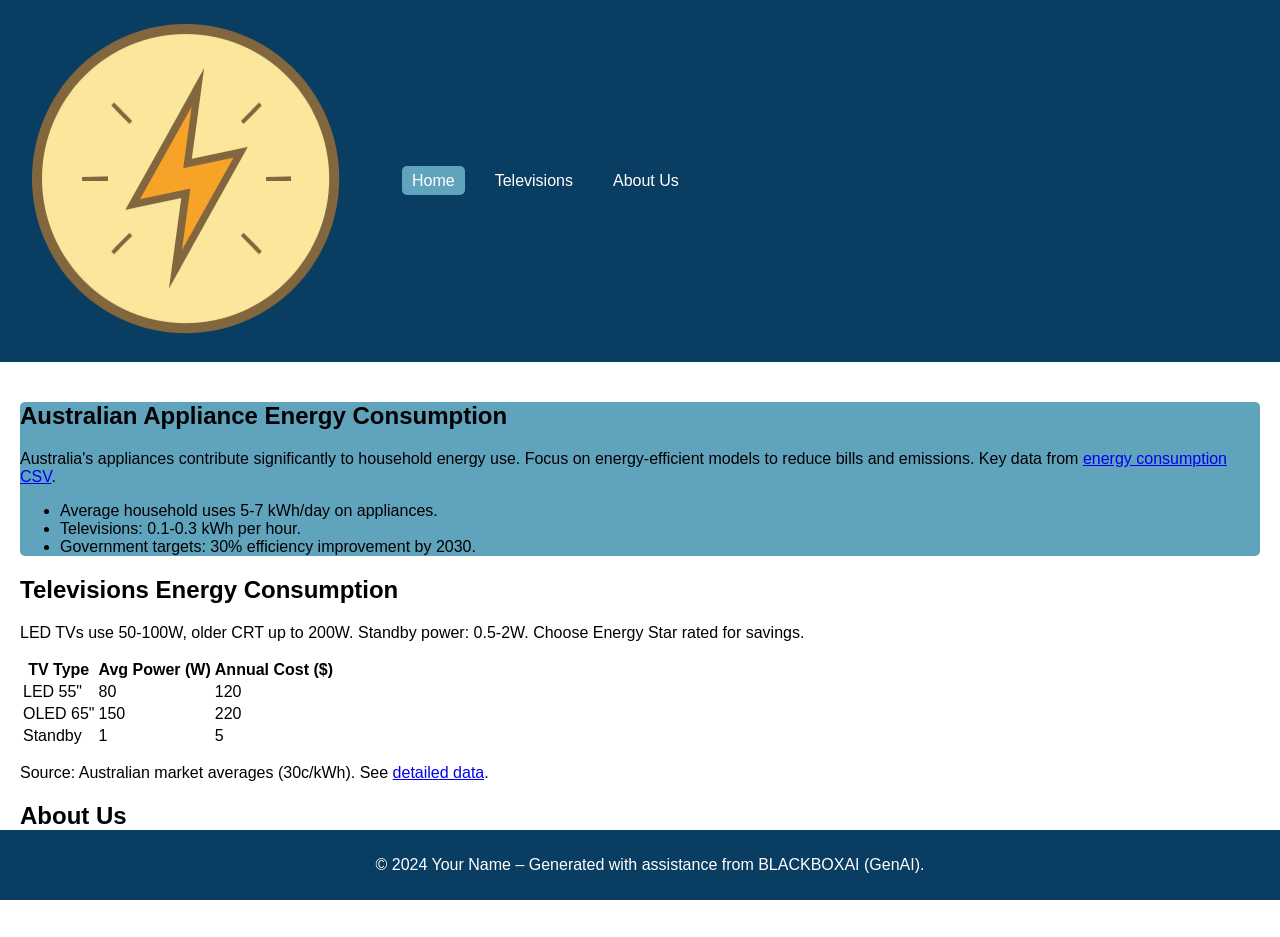
==== index.html @ 638a8707 "Add project files" ====
<!DOCTYPE html>
<html lang="en">
<head>
    <meta charset="UTF-8">
    <meta name="viewport" content="width=device-width, initial-scale=1.0">
    <title>Australian Appliance Energy Consumption</title>
    <link rel="stylesheet" href="css/styles.css">
</head>
<body>
    <header>
        <a href="#" id="logo-link" class="logo">
            <img src="images/PowerIcon.png" alt="Power Logo" id="power-logo">
        </a>
        <nav>
            <ul>
                <li><a href="#" data-page="home" class="nav-link active">Home</a></li>
                <li><a href="#" data-page="televisions" class="nav-link">Televisions</a></li>
                <li><a href="#" data-page="about" class="nav-link">About Us</a></li>
            </ul>
        </nav>
    </header>

    <main>
        <!-- Home Page -->
        <section id="home" class="page active">
            <h1>Australian Appliance Energy Consumption</h1>
            <p>Australia's appliances contribute significantly to household energy use. Focus on energy-efficient models to reduce bills and emissions. Key data from <a href="data/data.csv">energy consumption CSV</a>.</p>
            <ul>
                <li>Average household uses 5-7 kWh/day on appliances.</li>
                <li>Televisions: 0.1-0.3 kWh per hour.</li>
                <li>Government targets: 30% efficiency improvement by 2030.</li>
            </ul>
        </section>

        <!-- Televisions Page -->
        <section id="televisions" class="page">
            <h1>Televisions Energy Consumption</h1>
            <p>LED TVs use 50-100W, older CRT up to 200W. Standby power: 0.5-2W. Choose Energy Star rated for savings.</p>
            <table>
                <thead>
                    <tr><th>TV Type</th><th>Avg Power (W)</th><th>Annual Cost ($)</th></tr>
                </thead>
                <tbody>
                    <tr><td>LED 55"</td><td>80</td><td>120</td></tr>
                    <tr><td>OLED 65"</td><td>150</td><td>220</td></tr>
                    <tr><td>Standby</td><td>1</td><td>5</td></tr>
                </tbody>
            </table>
            <p>Source: Australian market averages (30c/kWh). See <a href="data/data.csv">detailed data</a>.</p>
        </section>

        <!-- About Us Page -->
        <section id="about" class="page">
            <h1>About Us</h1>
            <p>This site visualizes appliance energy data for Australian consumers. Built for COS30045 Data Visualization.</p>
            <p>Contact: data-viz@example.com</p>
        </section>
    </main>

    <footer>
        <p>&copy; 2024 Your Name – Generated with assistance from BLACKBOXAI (GenAI).</p>
    </footer>

    <script src="js/script.js"></script>
</body>
</html>
---- css/styles.css ----
body {
  margin: 0;
  font-family: Arial, sans-serif;
}

/* Header */
header {
  display: flex;
  align-items: center;
  background-color: #0a3d62;
  padding: 10px 20px;
}

/* Logo */
.logo {
  color: white;
  font-weight: bold;
  cursor: pointer;
}

/* Navigation */
nav ul {
  list-style: none;
  display: flex;
  margin-left: auto;
}

nav li {
  margin: 0 10px;
}

nav a {
  text-decoration: none;
  color: white;
  padding: 6px 10px;
}

/* Hover feedback */
nav a:hover {
  background-color: #3c6382;
  border-radius: 5px;
}

/* Active page */
.active {
  background-color: #60a3bc;
  border-radius: 5px;
}

/* Content */
main {
  padding: 20px;
}

/* Footer */
footer {
  text-align: center;
  background-color: #0a3d62;
  color: white;
  padding: 10px;
  position: fixed;
  bottom: 0;
  width: 100%;
}
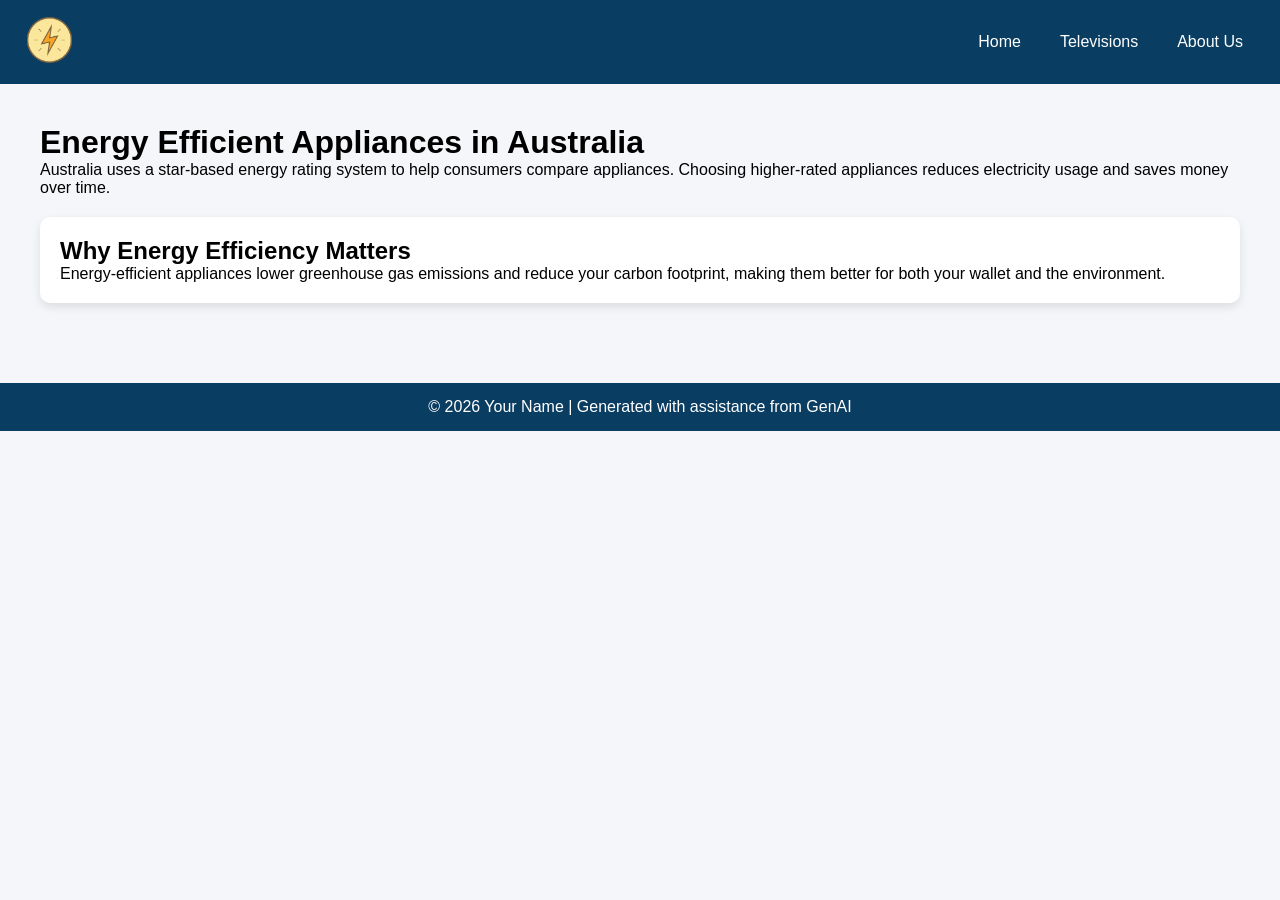
==== commit d5b1bf3c: "Add project files" ====
--- a/index.html
+++ b/index.html
@@ -1,66 +1,49 @@
 <!DOCTYPE html>
 <html lang="en">
 <head>
-    <meta charset="UTF-8">
-    <meta name="viewport" content="width=device-width, initial-scale=1.0">
-    <title>Australian Appliance Energy Consumption</title>
-    <link rel="stylesheet" href="css/styles.css">
+  <meta charset="UTF-8">
+  <meta name="viewport" content="width=device-width, initial-scale=1.0">
+  <title>Home | Energy Appliances</title>
+  <link rel="stylesheet" href="css/styles.css">
+  <script src="script.js" defer></script>
 </head>
+
 <body>
-    <header>
-        <a href="#" id="logo-link" class="logo">
-            <img src="images/PowerIcon.png" alt="Power Logo" id="power-logo">
-        </a>
-        <nav>
-            <ul>
-                <li><a href="#" data-page="home" class="nav-link active">Home</a></li>
-                <li><a href="#" data-page="televisions" class="nav-link">Televisions</a></li>
-                <li><a href="#" data-page="about" class="nav-link">About Us</a></li>
-            </ul>
-        </nav>
-    </header>
 
-    <main>
-        <!-- Home Page -->
-        <section id="home" class="page active">
-            <h1>Australian Appliance Energy Consumption</h1>
-            <p>Australia's appliances contribute significantly to household energy use. Focus on energy-efficient models to reduce bills and emissions. Key data from <a href="data/data.csv">energy consumption CSV</a>.</p>
-            <ul>
-                <li>Average household uses 5-7 kWh/day on appliances.</li>
-                <li>Televisions: 0.1-0.3 kWh per hour.</li>
-                <li>Government targets: 30% efficiency improvement by 2030.</li>
-            </ul>
-        </section>
+<header class="header">
+  <div class="logo" onclick="goHome()" title="Go to Home">
+    <img src="images/PowerIcon.png" alt="Power Logo">
+  </div>
 
-        <!-- Televisions Page -->
-        <section id="televisions" class="page">
-            <h1>Televisions Energy Consumption</h1>
-            <p>LED TVs use 50-100W, older CRT up to 200W. Standby power: 0.5-2W. Choose Energy Star rated for savings.</p>
-            <table>
-                <thead>
-                    <tr><th>TV Type</th><th>Avg Power (W)</th><th>Annual Cost ($)</th></tr>
-                </thead>
-                <tbody>
-                    <tr><td>LED 55"</td><td>80</td><td>120</td></tr>
-                    <tr><td>OLED 65"</td><td>150</td><td>220</td></tr>
-                    <tr><td>Standby</td><td>1</td><td>5</td></tr>
-                </tbody>
-            </table>
-            <p>Source: Australian market averages (30c/kWh). See <a href="data/data.csv">detailed data</a>.</p>
-        </section>
+  <nav>
+    <ul class="nav-links">
+      <li><a href="index.html" id="home">Home</a></li>
+      <li><a href="televisions.html" id="tv">Televisions</a></li>
+      <li><a href="about.html" id="about">About Us</a></li>
+    </ul>
+  </nav>
+</header>
 
-        <!-- About Us Page -->
-        <section id="about" class="page">
-            <h1>About Us</h1>
-            <p>This site visualizes appliance energy data for Australian consumers. Built for COS30045 Data Visualization.</p>
-            <p>Contact: data-viz@example.com</p>
-        </section>
-    </main>
+<main class="container">
+  <h1>Energy Efficient Appliances in Australia</h1>
 
-    <footer>
-        <p>&copy; 2024 Your Name – Generated with assistance from BLACKBOXAI (GenAI).</p>
-    </footer>
+  <p>
+    Australia uses a star-based energy rating system to help consumers compare appliances.
+    Choosing higher-rated appliances reduces electricity usage and saves money over time.
+  </p>
 
-    <script src="js/script.js"></script>
+  <div class="card">
+    <h2>Why Energy Efficiency Matters</h2>
+    <p>
+      Energy-efficient appliances lower greenhouse gas emissions and reduce your carbon footprint,
+      making them better for both your wallet and the environment.
+    </p>
+  </div>
+</main>
+
+<footer>
+  <p>© 2026 Your Name | Generated with assistance from GenAI</p>
+</footer>
+
 </body>
-</html>
+</html>
--- a/css/styles.css
+++ b/css/styles.css
@@ -1,64 +1,93 @@
+/* Reset */
+* {
+  margin: 0;
+  padding: 0;
+  box-sizing: border-box;
+}
+
 body {
-  margin: 0;
   font-family: Arial, sans-serif;
+  background: #f5f6fa;
 }
 
 /* Header */
-header {
+.header {
   display: flex;
   align-items: center;
-  background-color: #0a3d62;
-  padding: 10px 20px;
+  justify-content: space-between;
+  background: #0a3d62;
+  padding: 15px 25px;
 }
 
-/* Logo */
-.logo {
-  color: white;
-  font-weight: bold;
+/* Logo image */
+.logo img {
+  height: 50px;       /* adjust size */
+  width: auto;
   cursor: pointer;
+  transition: transform 0.3s;
+}
+
+/* Hover effect on logo */
+.logo img:hover {
+  transform: scale(1.1);
 }
 
 /* Navigation */
-nav ul {
+.nav-links {
   list-style: none;
   display: flex;
-  margin-left: auto;
+  gap: 15px;
 }
 
-nav li {
-  margin: 0 10px;
-}
-
-nav a {
+.nav-links a {
   text-decoration: none;
   color: white;
-  padding: 6px 10px;
-}
-
-/* Hover feedback */
-nav a:hover {
-  background-color: #3c6382;
+  padding: 8px 12px;
+  transition: 0.3s;
   border-radius: 5px;
 }
 
-/* Active page */
-.active {
-  background-color: #60a3bc;
-  border-radius: 5px;
+/* Hover */
+.nav-links a:hover {
+  background: #3c6382;
 }
 
-/* Content */
-main {
+/* Active */
+.active {
+  background: #60a3bc;
+}
+
+/* Main container */
+.container {
+  padding: 40px;
+}
+
+/* Card */
+.card {
+  background: white;
   padding: 20px;
+  margin-top: 20px;
+  border-radius: 10px;
+  box-shadow: 0 4px 10px rgba(0,0,0,0.1);
 }
 
 /* Footer */
 footer {
   text-align: center;
-  background-color: #0a3d62;
+  background: #0a3d62;
   color: white;
-  padding: 10px;
-  position: fixed;
-  bottom: 0;
-  width: 100%;
+  padding: 15px;
+  margin-top: 40px;
+}
+
+/* Responsive */
+@media (max-width: 600px) {
+  .nav-links {
+    flex-direction: column;
+    align-items: flex-end;
+  }
+
+  .container {
+    padding: 20px;
+  }
 }
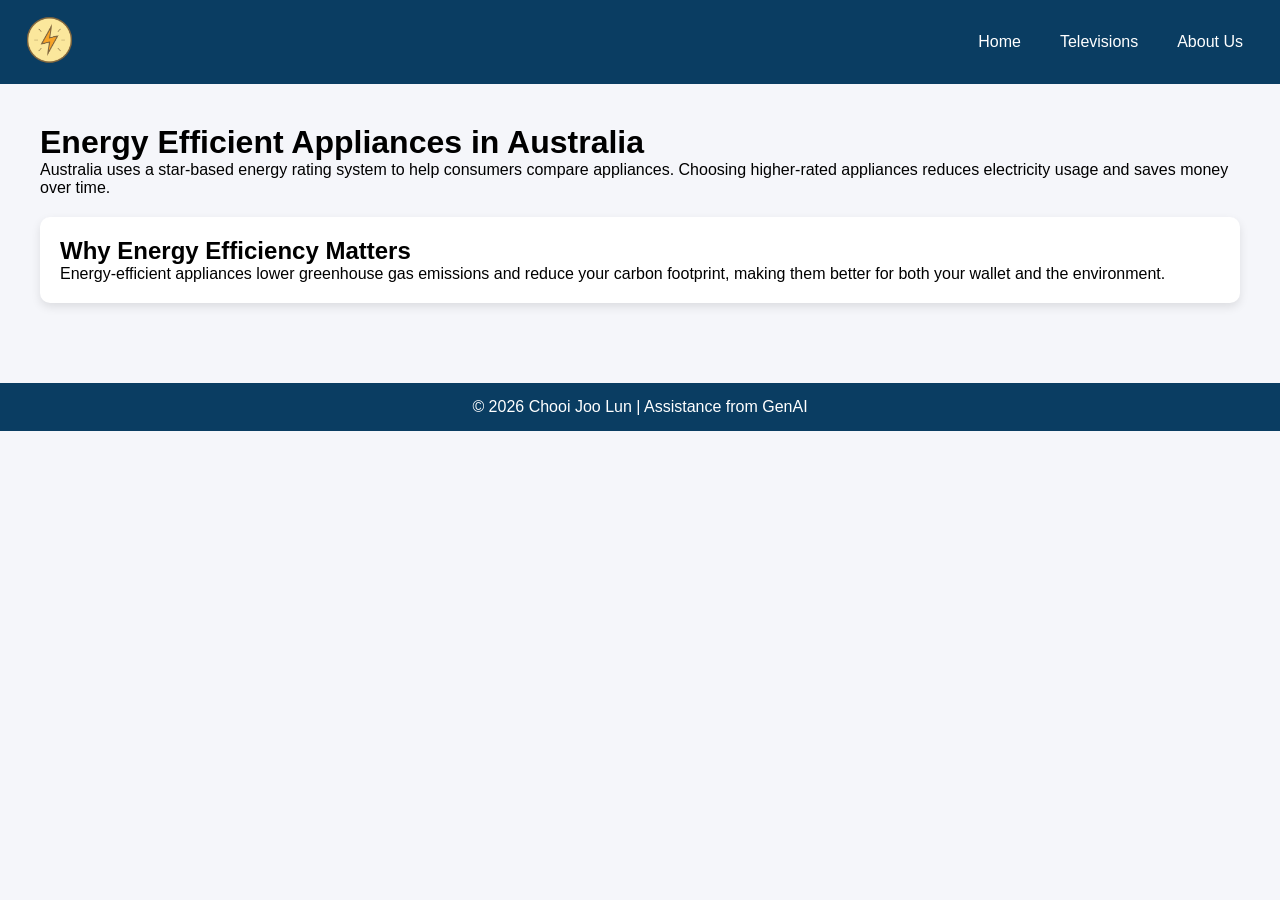
==== commit 7348ce61: "Add project files" ====
--- a/index.html
+++ b/index.html
@@ -42,7 +42,7 @@
 </main>
 
 <footer>
-  <p>© 2026 Your Name | Generated with assistance from GenAI</p>
+  <p>© 2026 Chooi Joo Lun | Assistance from GenAI</p>
 </footer>
 
 </body>
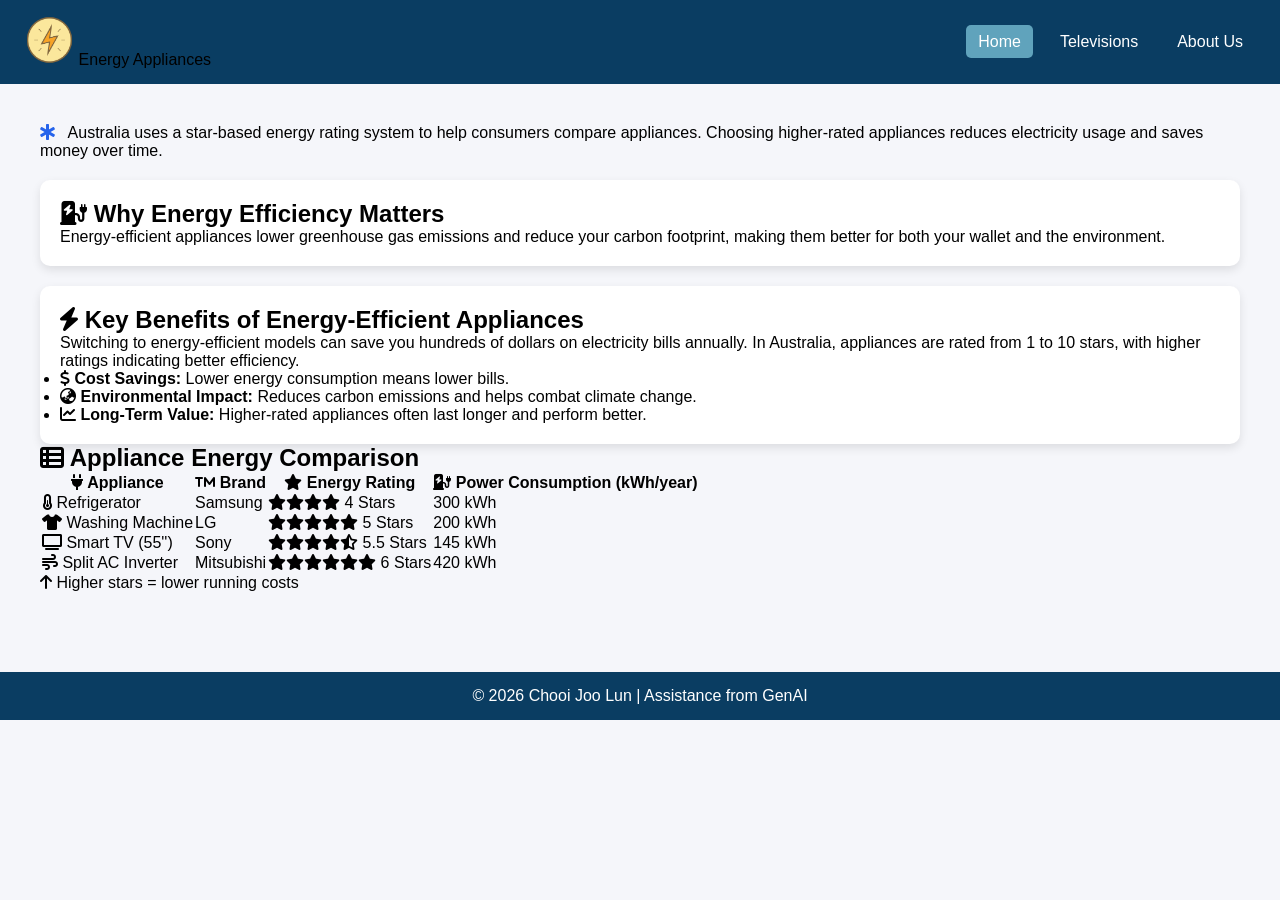
==== commit a5e80c29: "Add project files" ====
--- a/index.html
+++ b/index.html
@@ -2,48 +2,118 @@
 <html lang="en">
 <head>
   <meta charset="UTF-8">
-  <meta name="viewport" content="width=device-width, initial-scale=1.0">
+  <meta name="viewport" content="width=device-width, initial-scale=1.0, viewport-fit=cover">
   <title>Home | Energy Appliances</title>
+  <!-- Font Awesome 6 -->
+  <link rel="stylesheet" href="https://cdnjs.cloudflare.com/ajax/libs/font-awesome/6.0.0-beta3/css/all.min.css">
+  <link rel="icon" href="images/PowerIcon.png" type="image/png">
+  <!-- CSS -->
   <link rel="stylesheet" href="css/styles.css">
-  <script src="script.js" defer></script>
 </head>
-
 <body>
 
 <header class="header">
   <div class="logo" onclick="goHome()" title="Go to Home">
     <img src="images/PowerIcon.png" alt="Power Logo">
+    <span class="logo-text">Energy Appliances</span>
   </div>
-
   <nav>
     <ul class="nav-links">
-      <li><a href="index.html" id="home">Home</a></li>
-      <li><a href="televisions.html" id="tv">Televisions</a></li>
-      <li><a href="about.html" id="about">About Us</a></li>
+      <li><a href="index.html" class="active">Home</a></li>
+      <li><a href="televisions.html">Televisions</a></li>
+      <li><a href="about.html">About Us</a></li>
     </ul>
   </nav>
 </header>
 
 <main class="container">
-  <h1>Energy Efficient Appliances in Australia</h1>
+    
+  <div class="intro-text">
+    <!-- Short introduction -->
+    <i class="fas fa-star-of-life" style="margin-right: 8px; color: #2563eb;"></i>
+    Australia uses a star-based energy rating system to help consumers compare appliances. 
+    Choosing higher-rated appliances reduces electricity usage and saves money over time.
+  </div>
 
-  <p>
-    Australia uses a star-based energy rating system to help consumers compare appliances.
-    Choosing higher-rated appliances reduces electricity usage and saves money over time.
-  </p>
-
+  <!-- Why Energy Efficiency Matters card -->
   <div class="card">
-    <h2>Why Energy Efficiency Matters</h2>
+    <h2><i class="fas fa-charging-station"></i> Why Energy Efficiency Matters</h2>
     <p>
       Energy-efficient appliances lower greenhouse gas emissions and reduce your carbon footprint,
       making them better for both your wallet and the environment.
     </p>
   </div>
+
+
+   <!-- Key Benefits of Energy-Efficient Appliances card -->
+  <div class="card">
+    <h2><i class="fas fa-bolt"></i> Key Benefits of Energy-Efficient Appliances</h2>
+    <p>
+      Switching to energy-efficient models can save you hundreds of dollars on electricity bills annually.
+      In Australia, appliances are rated from 1 to 10 stars, with higher ratings indicating better efficiency.
+    </p>
+    <ul class="benefits-list">
+      <li><i class="fas fa-dollar-sign"></i> <strong>Cost Savings:</strong> Lower energy consumption means lower bills.</li>
+      <li><i class="fas fa-globe-asia"></i> <strong>Environmental Impact:</strong> Reduces carbon emissions and helps combat climate change.</li>
+      <li><i class="fas fa-chart-line"></i> <strong>Long-Term Value:</strong> Higher-rated appliances often last longer and perform better.</li>
+    </ul>
+  </div>
+
+
+  <!-- Key Benefits of Energy-Efficient Appliances table -->
+  <div class="table-section">
+    <h2><i class="fas fa-table-list"></i> Appliance Energy Comparison</h2>
+    <div class="table-wrapper">
+      <table>
+        <thead>
+          <tr>
+            <th><i class="fas fa-plug"></i> Appliance</th>
+            <th><i class="fas fa-trademark"></i> Brand</th>
+            <th><i class="fas fa-star"></i> Energy Rating</th>
+            <th><i class="fas fa-charging-station"></i> Power Consumption (kWh/year)</th>
+          </tr>
+        </thead>
+        <tbody>
+          <tr>
+            <td><i class="fas fa-thermometer-half appliance-icon"></i> Refrigerator</td>
+            <td>Samsung</td>
+            <td><span class="stars"><i class="fas fa-star"></i><i class="fas fa-star"></i><i class="fas fa-star"></i><i class="fas fa-star"></i> 4 Stars</span></td>
+            <td class="kwh">300 kWh</td>
+          </tr>
+          <tr>
+            <td><i class="fas fa-tshirt appliance-icon"></i> Washing Machine</td>
+            <td>LG</td>
+            <td><span class="stars"><i class="fas fa-star"></i><i class="fas fa-star"></i><i class="fas fa-star"></i><i class="fas fa-star"></i><i class="fas fa-star"></i> 5 Stars</span></td>
+            <td class="kwh">200 kWh</td>
+          </tr>
+          <tr>
+            <td><i class="fas fa-tv appliance-icon"></i> Smart TV (55'')</td>
+            <td>Sony</td>
+            <td><span class="stars"><i class="fas fa-star"></i><i class="fas fa-star"></i><i class="fas fa-star"></i><i class="fas fa-star"></i><i class="fas fa-star-half-alt"></i> 5.5 Stars</span></td>
+            <td class="kwh">145 kWh</td>
+          </tr>
+          <tr>
+            <td><i class="fas fa-wind appliance-icon"></i> Split AC Inverter</td>
+            <td>Mitsubishi</td>
+            <td><span class="stars"><i class="fas fa-star"></i><i class="fas fa-star"></i><i class="fas fa-star"></i><i class="fas fa-star"></i><i class="fas fa-star"></i><i class="fas fa-star"></i> 6 Stars</span></td>
+            <td class="kwh">420 kWh</td>
+          </tr>
+        </tbody>
+       </table>
+    </div>
+    <p class="table-note">
+      <i class="fas fa-arrow-up"></i> Higher stars = lower running costs
+    </p>
+  </div>
+
 </main>
 
 <footer>
   <p>© 2026 Chooi Joo Lun | Assistance from GenAI</p>
 </footer>
 
+<!-- JavaScript -->
+<script src="js/script.js"></script>
+
 </body>
 </html>
